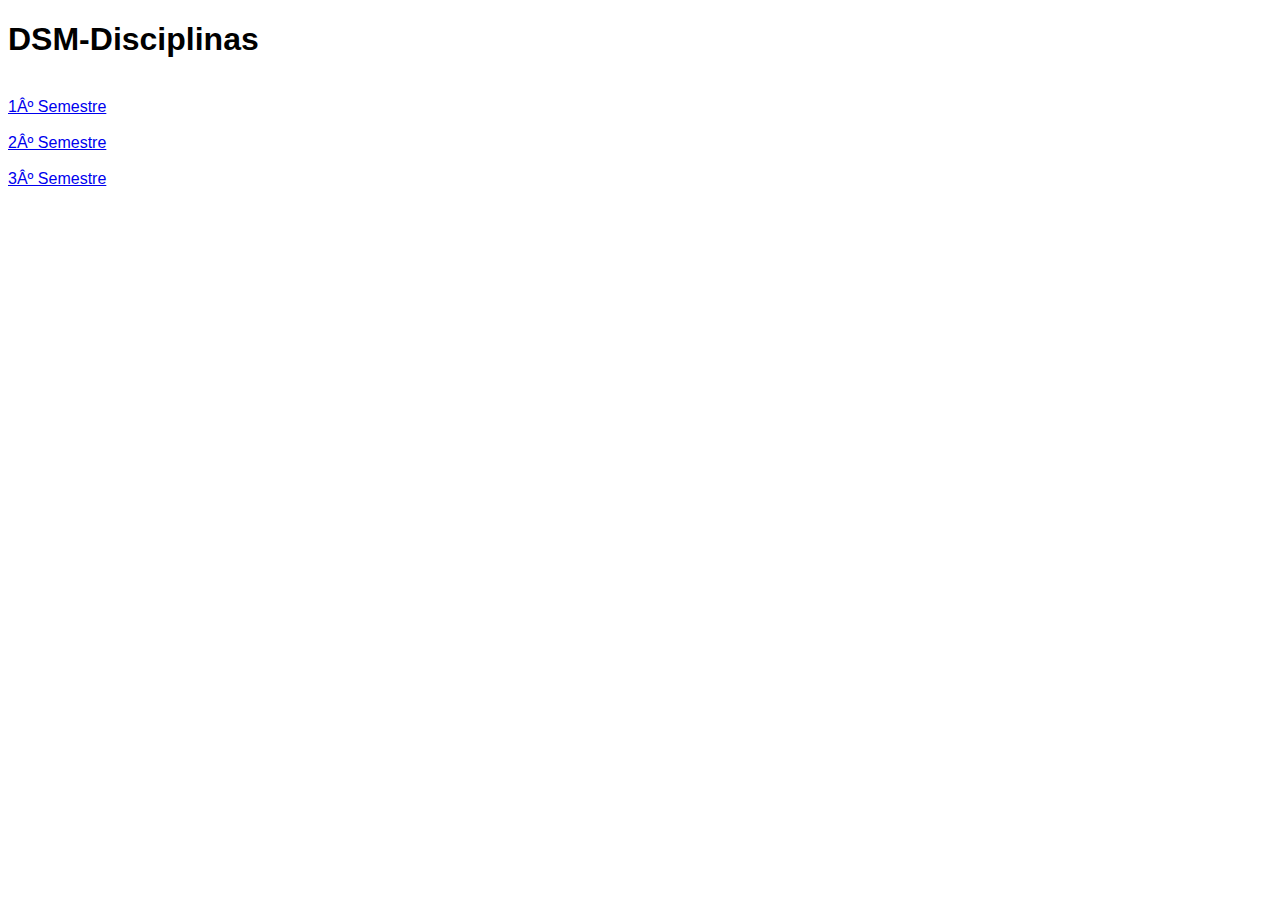
==== index.html @ 38ec5b8d "DW-Projeto" ====
<!DOCTYPE html>
<html lang="en">
<head>
    <meta charset="pt-br">
    <meta name="viewport" content="width=device-width, initial-scale=1.0">
    <link rel="stylesheet" href="style.css">
    <title>DSM-Disciplinas</title>
    <link rel="stylesheet" href="style.css">
</head>
<body>
    <h1>DSM-Disciplinas</h1>
    <br>
     <a href="1semetre.html">1º Semestre</a>    
     <br>
     <br>
     <a href="2semestre.html">2º Semestre</a>    
     <br>
     <br>
     <a href="3semestre.html">3º Semestre</a> 
     
     <div id="teste">
      
</body>
</html>
---- style.css ----
body {
    text-align: justifys;
    font-family: 'Inter', sans-serif;
}
---- style.css ----
body {
    text-align: justifys;
    font-family: 'Inter', sans-serif;
}
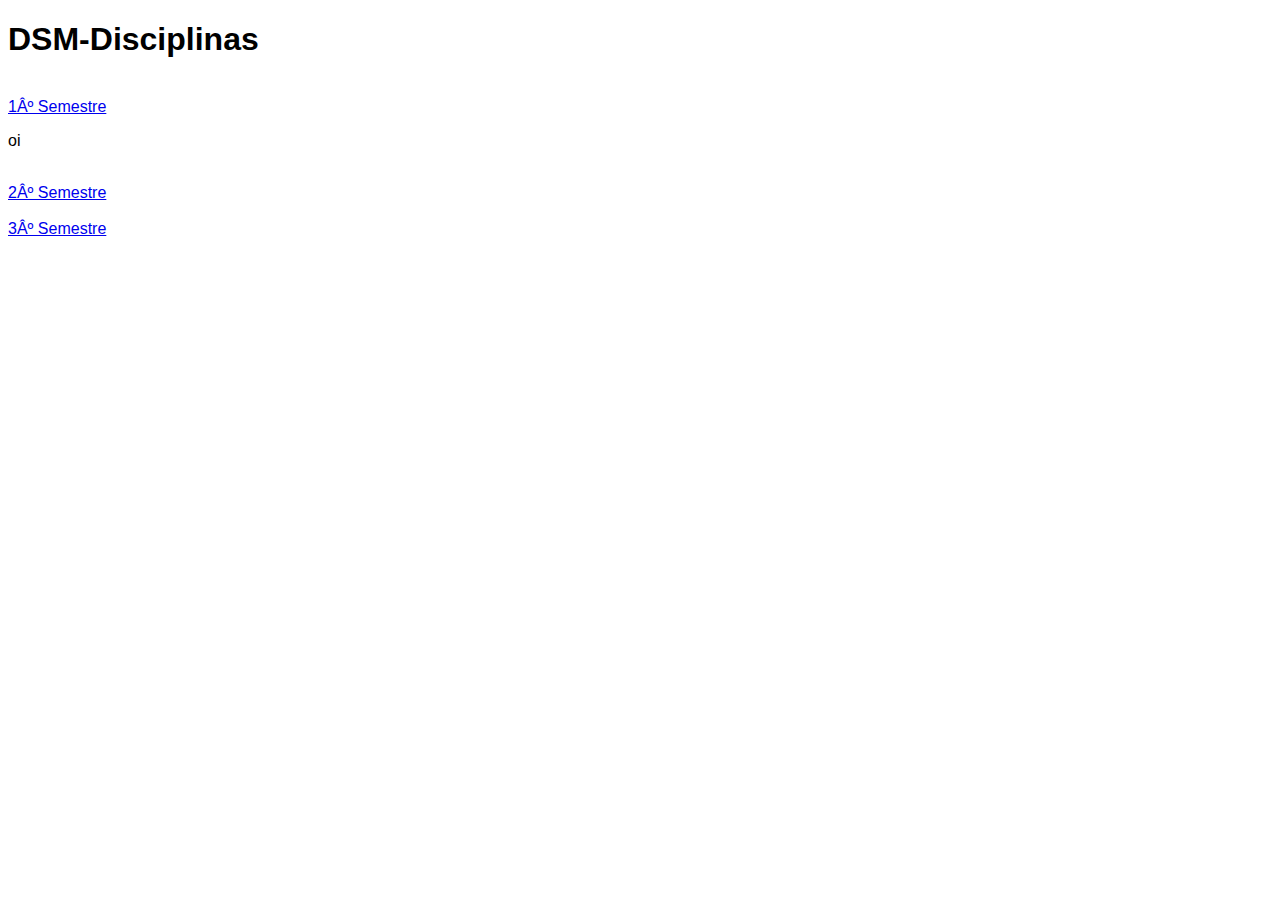
==== commit 51378bc1: "add arquivo d etxt" ====
--- a/index.html
+++ b/index.html
@@ -12,6 +12,7 @@
     <br>
      <a href="1semetre.html">1º Semestre</a>    
      <br>
+     <p>oi</p>
      <br>
      <a href="2semestre.html">2º Semestre</a>    
      <br>
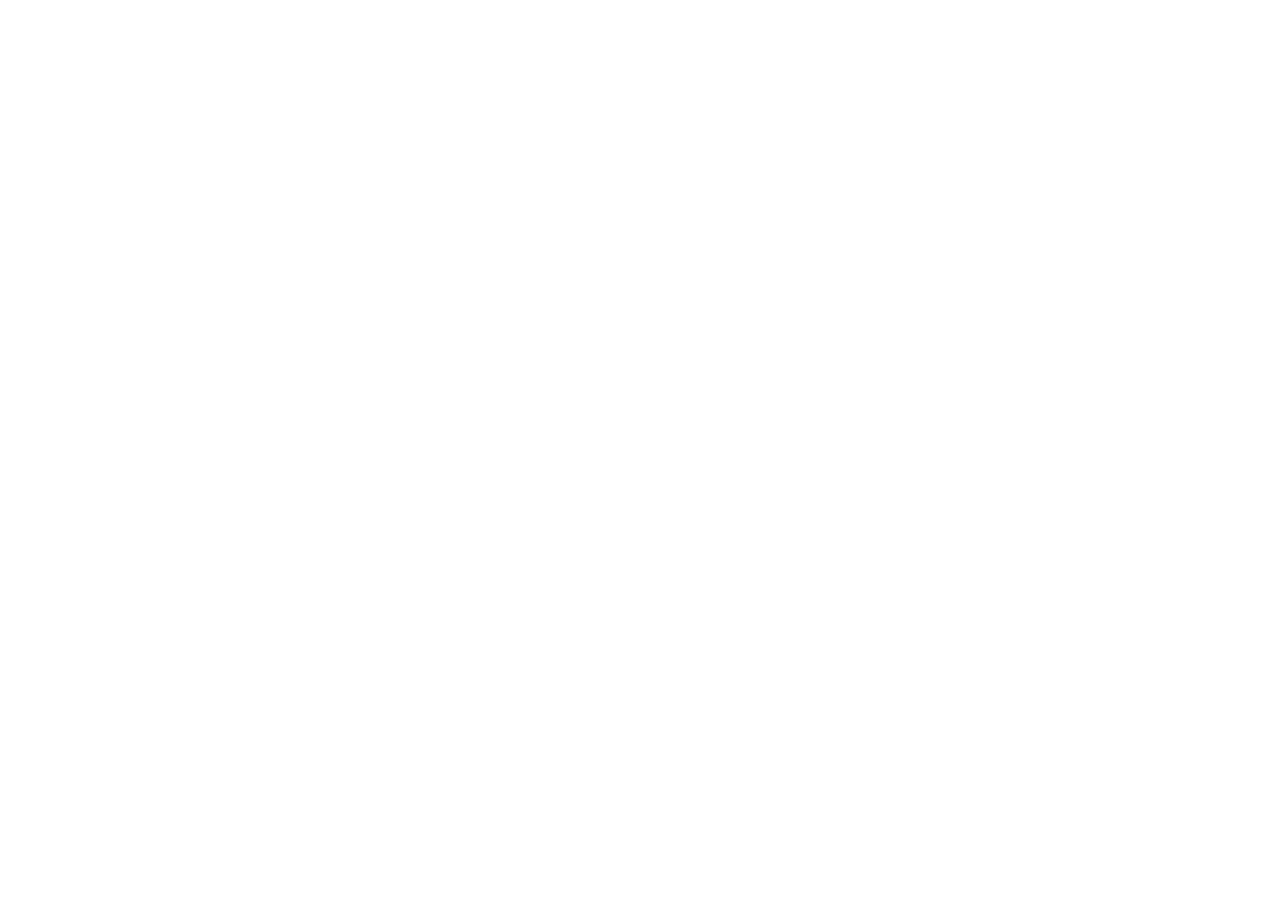
==== commit 2ed495ca: "add index" ====
--- a/index.html
+++ b/index.html
@@ -1,25 +1,13 @@
 <!DOCTYPE html>
 <html lang="en">
 <head>
-    <meta charset="pt-br">
+    <meta charset="UTF-8">
+    <meta http-equiv="X-UA-Compatible" content="IE=edge">
     <meta name="viewport" content="width=device-width, initial-scale=1.0">
-    <link rel="stylesheet" href="style.css">
-    <title>DSM-Disciplinas</title>
-    <link rel="stylesheet" href="style.css">
+    <title>Teste de repositório</title>
+    
 </head>
 <body>
-    <h1>DSM-Disciplinas</h1>
-    <br>
-     <a href="1semetre.html">1º Semestre</a>    
-     <br>
-     <p>oi</p>
-     <br>
-     <a href="2semestre.html">2º Semestre</a>    
-     <br>
-     <br>
-     <a href="3semestre.html">3º Semestre</a> 
-     
-     <div id="teste">
-      
+    
 </body>
 </html>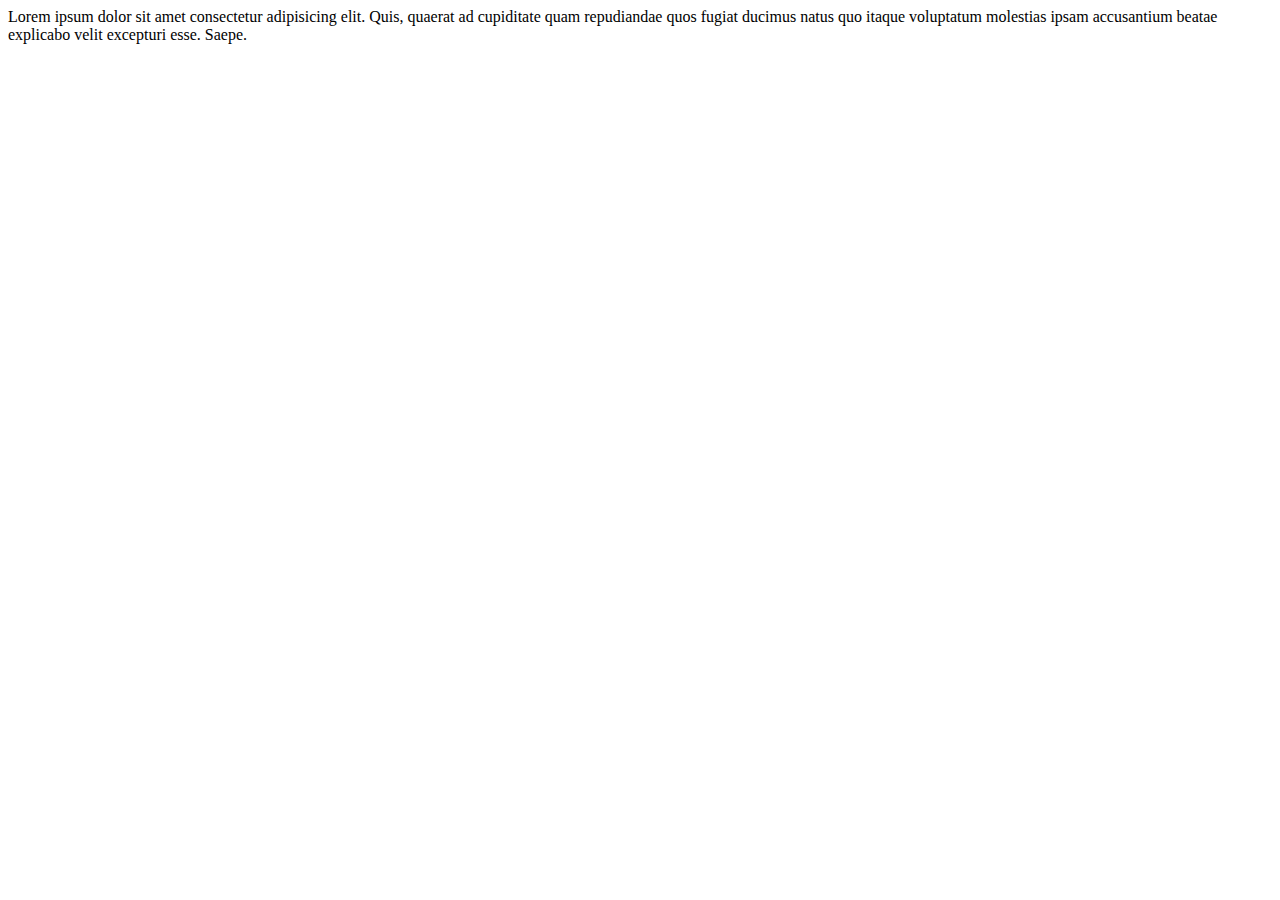
==== commit 2313f953: "add html" ====
--- a/index.html
+++ b/index.html
@@ -8,6 +8,6 @@
     
 </head>
 <body>
-    
+    Lorem ipsum dolor sit amet consectetur adipisicing elit. Quis, quaerat ad cupiditate quam repudiandae quos fugiat ducimus natus quo itaque voluptatum molestias ipsam accusantium beatae explicabo velit excepturi esse. Saepe.
 </body>
 </html>